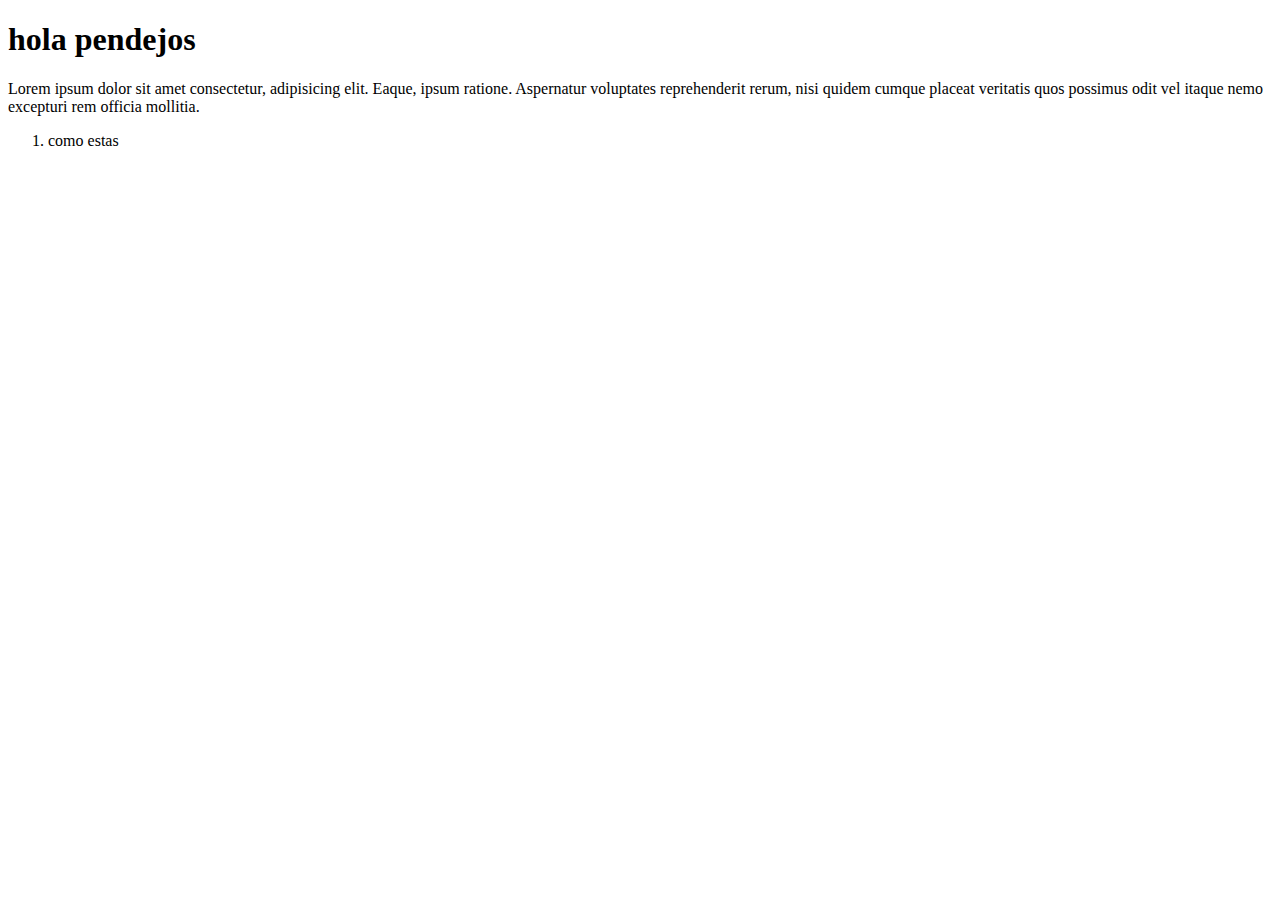
==== index/index.html @ d73d6b33 "automovil" ====
<!DOCTYPE html>
<html lang="en">
<head>
    <meta charset="UTF-8">
    <meta http-equiv="X-UA-Compatible" content="IE=edge">
    <meta name="viewport" content="width=device-width, initial-scale=1.0">
    <title>Document</title>
</head>
<body>
    <h1>hola pendejos</h1>
    Lorem ipsum dolor sit amet consectetur, adipisicing elit. Eaque, ipsum ratione. Aspernatur voluptates reprehenderit rerum, nisi quidem cumque placeat veritatis quos possimus odit vel itaque nemo excepturi rem officia mollitia.
 <ol>
    <li>como estas</li>
 </ol>
</body>
</html>
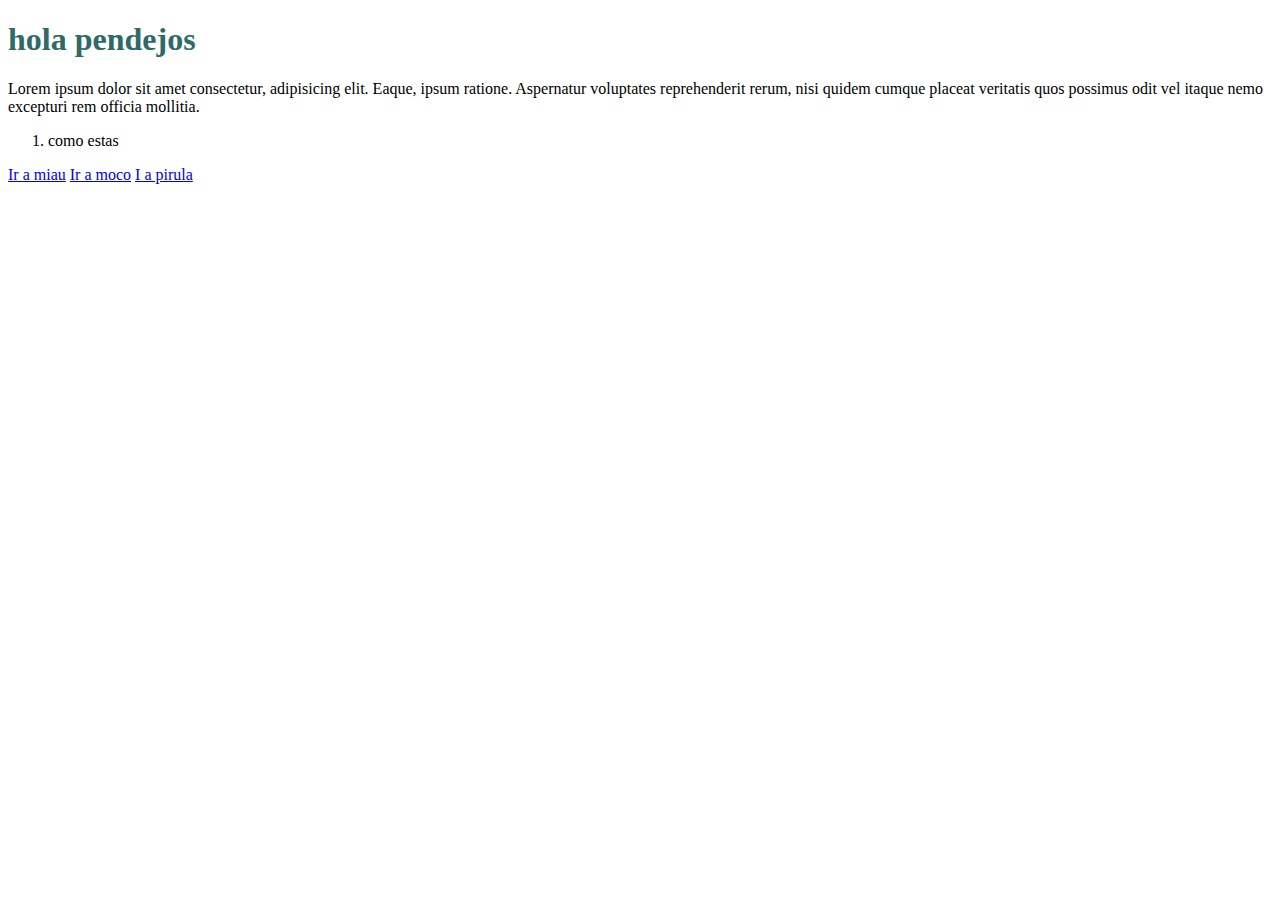
==== commit d862a5bc: "clase fin" ====
--- a/index/index.html
+++ b/index/index.html
@@ -12,5 +12,9 @@
  <ol>
     <li>como estas</li>
  </ol>
+<a href="miau.html">Ir a miau</a>
+<a href="moco.html">Ir a moco</a>
+<a href="pirula.html">I a pirula</a>
+<link rel="stylesheet" href="HOJA.css">
 </body>
 </html>--- a/index/HOJA.css
+++ b/index/HOJA.css
@@ -0,0 +1,3 @@
+h1{
+    color: rgb(47, 107, 102);
+}